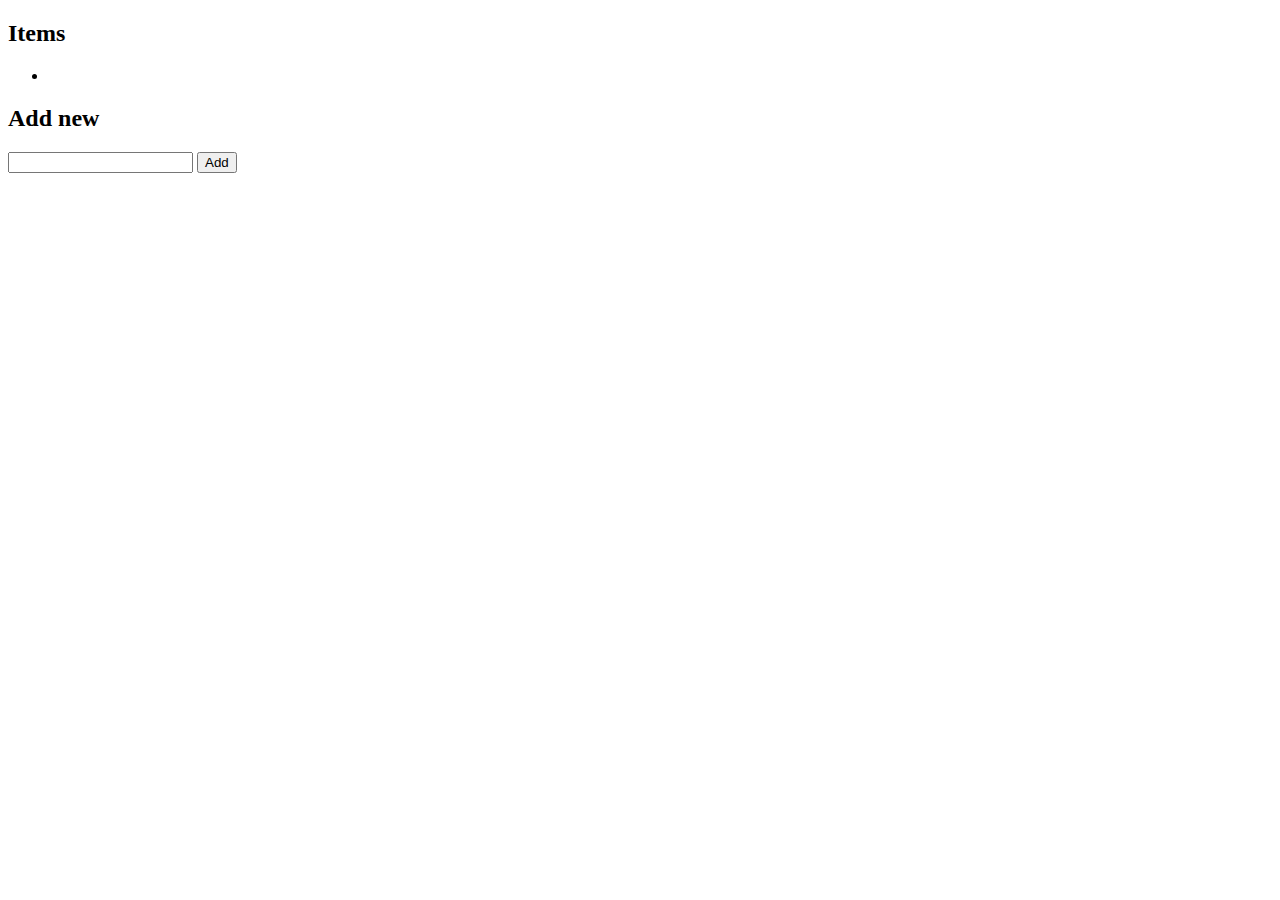
==== src/main/resources/templates/index.html @ ae45325d "setup" ====
<!DOCTYPE HTML>
<html xmlns="http://www.w3.org/1999/xhtml" xmlns:th="http://www.thymeleaf.org">
    <head>
        <meta charset="UTF-8" />
        <title>Title</title>
    </head>
    <body>

        <h2>Items</h2>

        <div>
            <ul>
                <li th:each="item : ${items}" th:text="${item.name}"></li>
            </ul>
        </div>


        <h2>Add new</h2>

        <form method="POST" th:action="@{/">
            <input type="text" name="name"/>
            <input type="submit" value="Add"/>
        </form>

    </body>

</html>
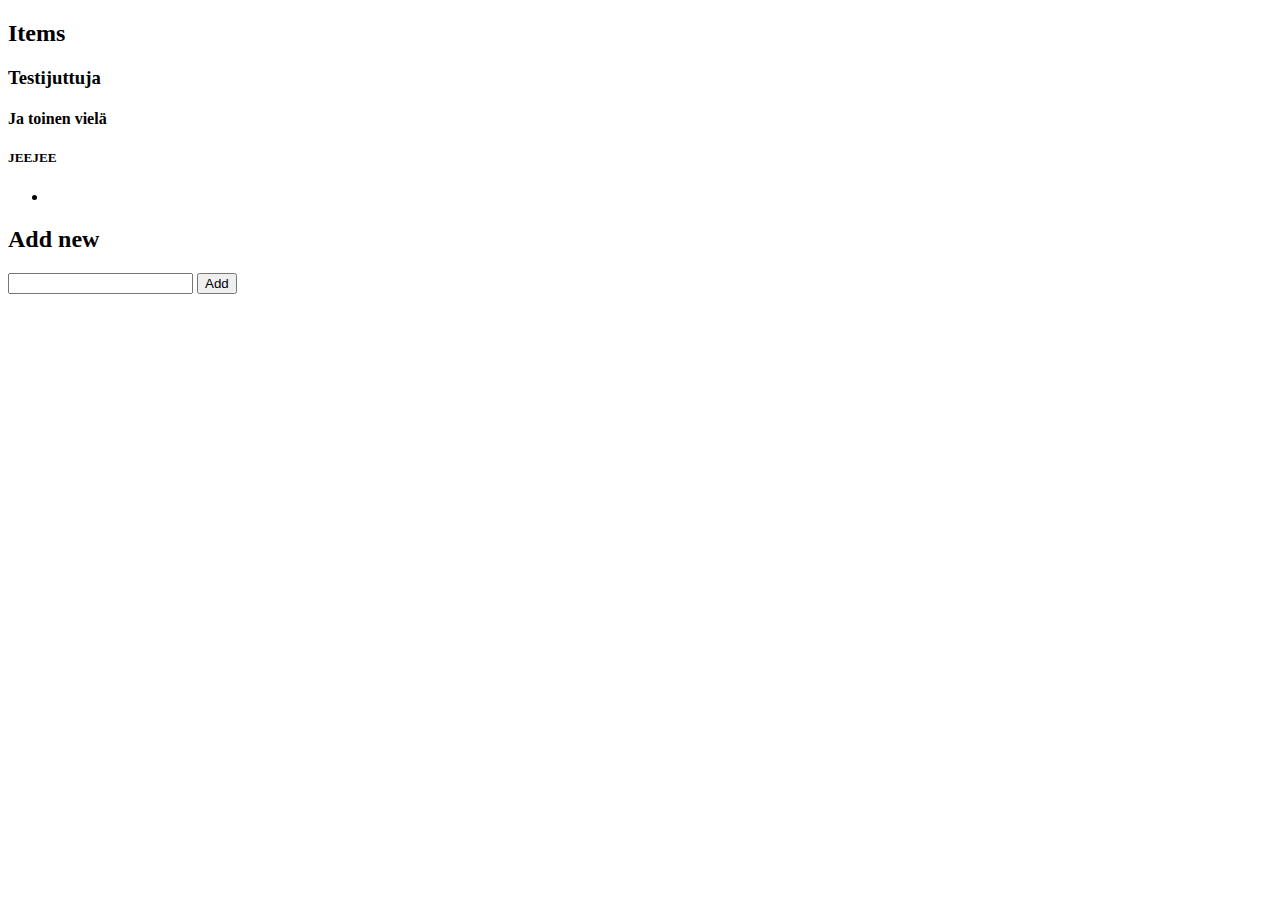
==== commit 72f9472f: "testi" ====
--- a/src/main/resources/templates/index.html
+++ b/src/main/resources/templates/index.html
@@ -7,21 +7,20 @@
     <body>
 
         <h2>Items</h2>
-
+        <h3>Testijuttuja</h3>
+        <h4>Ja toinen vielä</h4>
+        <h5>JEEJEE</h5>
         <div>
             <ul>
                 <li th:each="item : ${items}" th:text="${item.name}"></li>
             </ul>
         </div>
 
-
         <h2>Add new</h2>
 
-        <form method="POST" th:action="@{/">
+        <form method="POST" th:action="@{/}">
             <input type="text" name="name"/>
             <input type="submit" value="Add"/>
         </form>
-
     </body>
-
 </html>
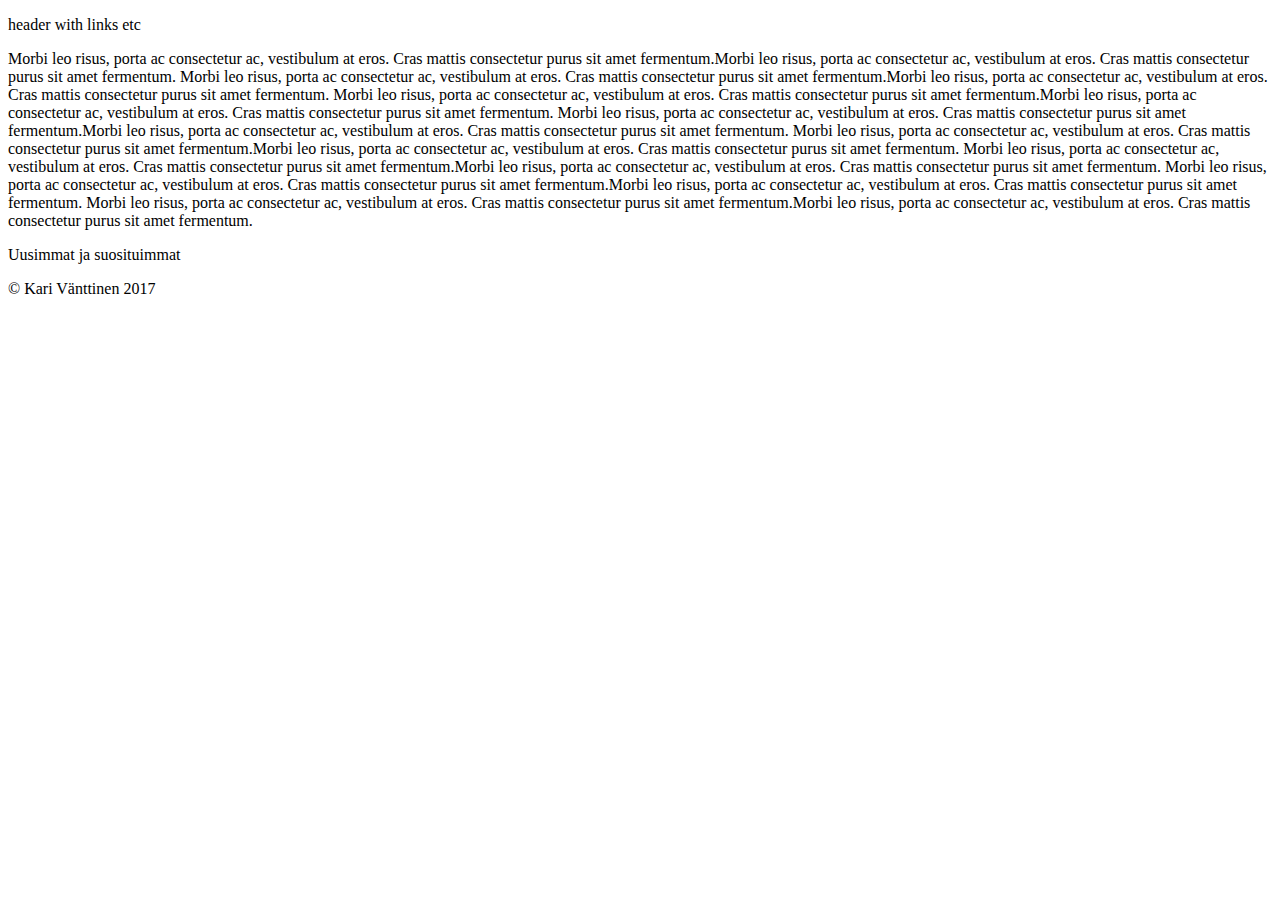
==== commit 5f7f708e: "uutisen lisäyksen template ja controllerin tynkä" ====
--- a/src/main/resources/templates/index.html
+++ b/src/main/resources/templates/index.html
@@ -2,25 +2,42 @@
 <html xmlns="http://www.w3.org/1999/xhtml" xmlns:th="http://www.thymeleaf.org">
     <head>
         <meta charset="UTF-8" />
-        <title>Title</title>
+        <title>Malmin Sanomat</title>
+        <link rel="stylesheet" href="https://maxcdn.bootstrapcdn.com/bootstrap/4.0.0-beta.2/css/bootstrap.min.css" integrity="sha384-PsH8R72JQ3SOdhVi3uxftmaW6Vc51MKb0q5P2rRUpPvrszuE4W1povHYgTpBfshb" crossorigin="anonymous">
     </head>
-    <body>
+    <div class="container">
+        <header th:replace="fragments/header :: header">
+            <p>header with links etc</p>
+        </header>
+        
 
-        <h2>Items</h2>
-        <h3>Testijuttuja</h3>
-        <h4>Ja toinen vielä</h4>
-        <h5>JEEJEE</h5>
-        <div>
-            <ul>
-                <li th:each="item : ${items}" th:text="${item.name}"></li>
-            </ul>
-        </div>
+      <main role="main">
 
-        <h2>Add new</h2>
 
-        <form method="POST" th:action="@{/}">
-            <input type="text" name="name"/>
-            <input type="submit" value="Add"/>
-        </form>
-    </body>
+
+          <div class="row">
+              <div class="col-8">
+                  <p class="lead">
+                  Morbi leo risus, porta ac consectetur ac, vestibulum at eros. Cras mattis consectetur purus sit amet fermentum.Morbi leo risus, porta ac consectetur ac, vestibulum at eros. Cras mattis consectetur purus sit amet fermentum.
+                  Morbi leo risus, porta ac consectetur ac, vestibulum at eros. Cras mattis consectetur purus sit amet fermentum.Morbi leo risus, porta ac consectetur ac, vestibulum at eros. Cras mattis consectetur purus sit amet fermentum.
+                  Morbi leo risus, porta ac consectetur ac, vestibulum at eros. Cras mattis consectetur purus sit amet fermentum.Morbi leo risus, porta ac consectetur ac, vestibulum at eros. Cras mattis consectetur purus sit amet fermentum.
+                  Morbi leo risus, porta ac consectetur ac, vestibulum at eros. Cras mattis consectetur purus sit amet fermentum.Morbi leo risus, porta ac consectetur ac, vestibulum at eros. Cras mattis consectetur purus sit amet fermentum.
+                  Morbi leo risus, porta ac consectetur ac, vestibulum at eros. Cras mattis consectetur purus sit amet fermentum.Morbi leo risus, porta ac consectetur ac, vestibulum at eros. Cras mattis consectetur purus sit amet fermentum.
+                  Morbi leo risus, porta ac consectetur ac, vestibulum at eros. Cras mattis consectetur purus sit amet fermentum.Morbi leo risus, porta ac consectetur ac, vestibulum at eros. Cras mattis consectetur purus sit amet fermentum.
+                  Morbi leo risus, porta ac consectetur ac, vestibulum at eros. Cras mattis consectetur purus sit amet fermentum.Morbi leo risus, porta ac consectetur ac, vestibulum at eros. Cras mattis consectetur purus sit amet fermentum.
+                  Morbi leo risus, porta ac consectetur ac, vestibulum at eros. Cras mattis consectetur purus sit amet fermentum.Morbi leo risus, porta ac consectetur ac, vestibulum at eros. Cras mattis consectetur purus sit amet fermentum.
+                  </p>
+              </div>
+              <div th:replace="fragments/oikea_valikko :: oikea_valikko">
+                  <p>Uusimmat ja suosituimmat</p>
+              </div>
+          </div>
+
+      </main>
+
+      <footer class="footer">
+        <p>&copy; Kari Vänttinen 2017</p>
+      </footer>
+
+    </div> <!-- /container -->
 </html>
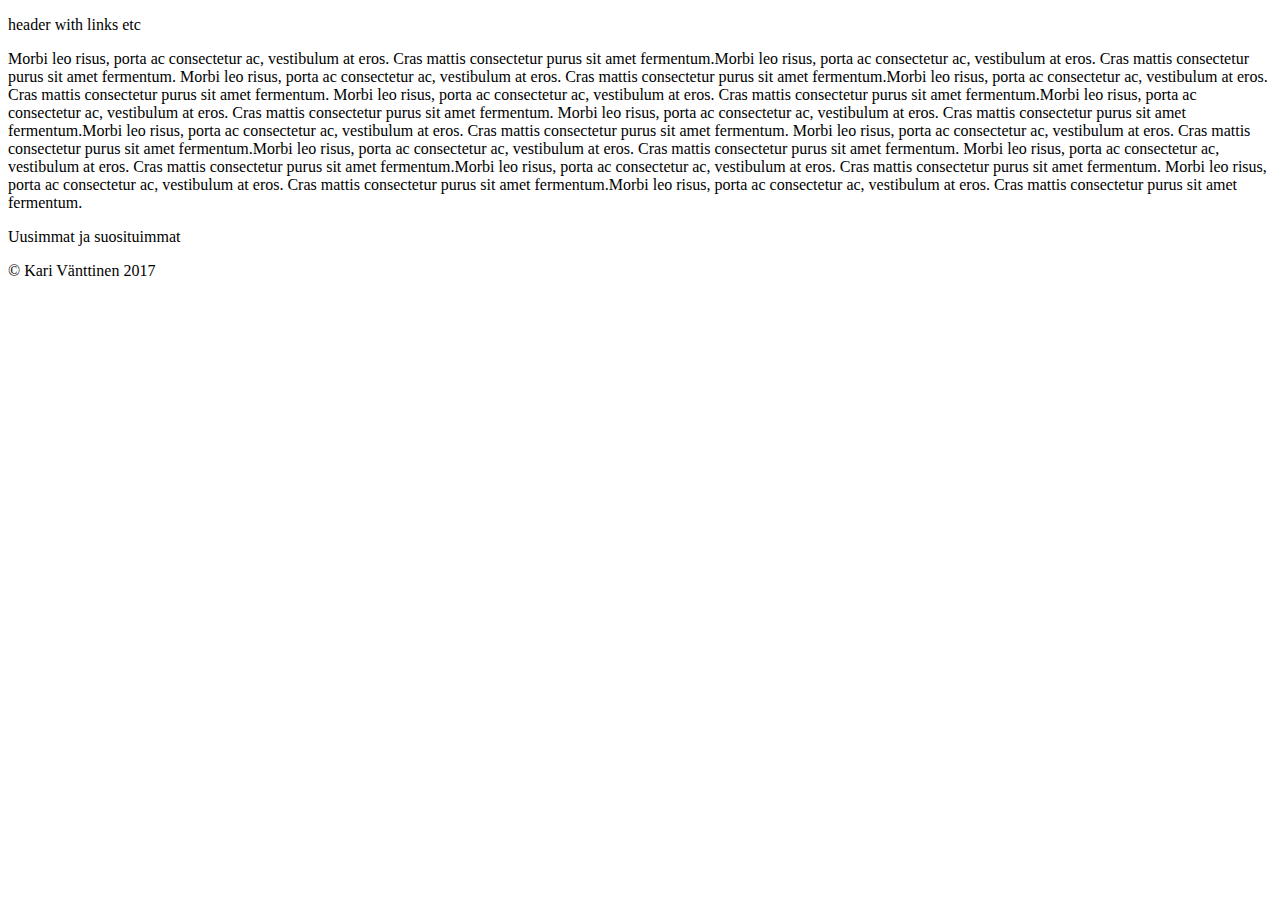
==== commit db040026: "uutisen lisäyksen template ja controllerin tynkä" ====
--- a/src/main/resources/templates/index.html
+++ b/src/main/resources/templates/index.html
@@ -25,7 +25,6 @@
                   Morbi leo risus, porta ac consectetur ac, vestibulum at eros. Cras mattis consectetur purus sit amet fermentum.Morbi leo risus, porta ac consectetur ac, vestibulum at eros. Cras mattis consectetur purus sit amet fermentum.
                   Morbi leo risus, porta ac consectetur ac, vestibulum at eros. Cras mattis consectetur purus sit amet fermentum.Morbi leo risus, porta ac consectetur ac, vestibulum at eros. Cras mattis consectetur purus sit amet fermentum.
                   Morbi leo risus, porta ac consectetur ac, vestibulum at eros. Cras mattis consectetur purus sit amet fermentum.Morbi leo risus, porta ac consectetur ac, vestibulum at eros. Cras mattis consectetur purus sit amet fermentum.
-                  Morbi leo risus, porta ac consectetur ac, vestibulum at eros. Cras mattis consectetur purus sit amet fermentum.Morbi leo risus, porta ac consectetur ac, vestibulum at eros. Cras mattis consectetur purus sit amet fermentum.
                   </p>
               </div>
               <div th:replace="fragments/oikea_valikko :: oikea_valikko">
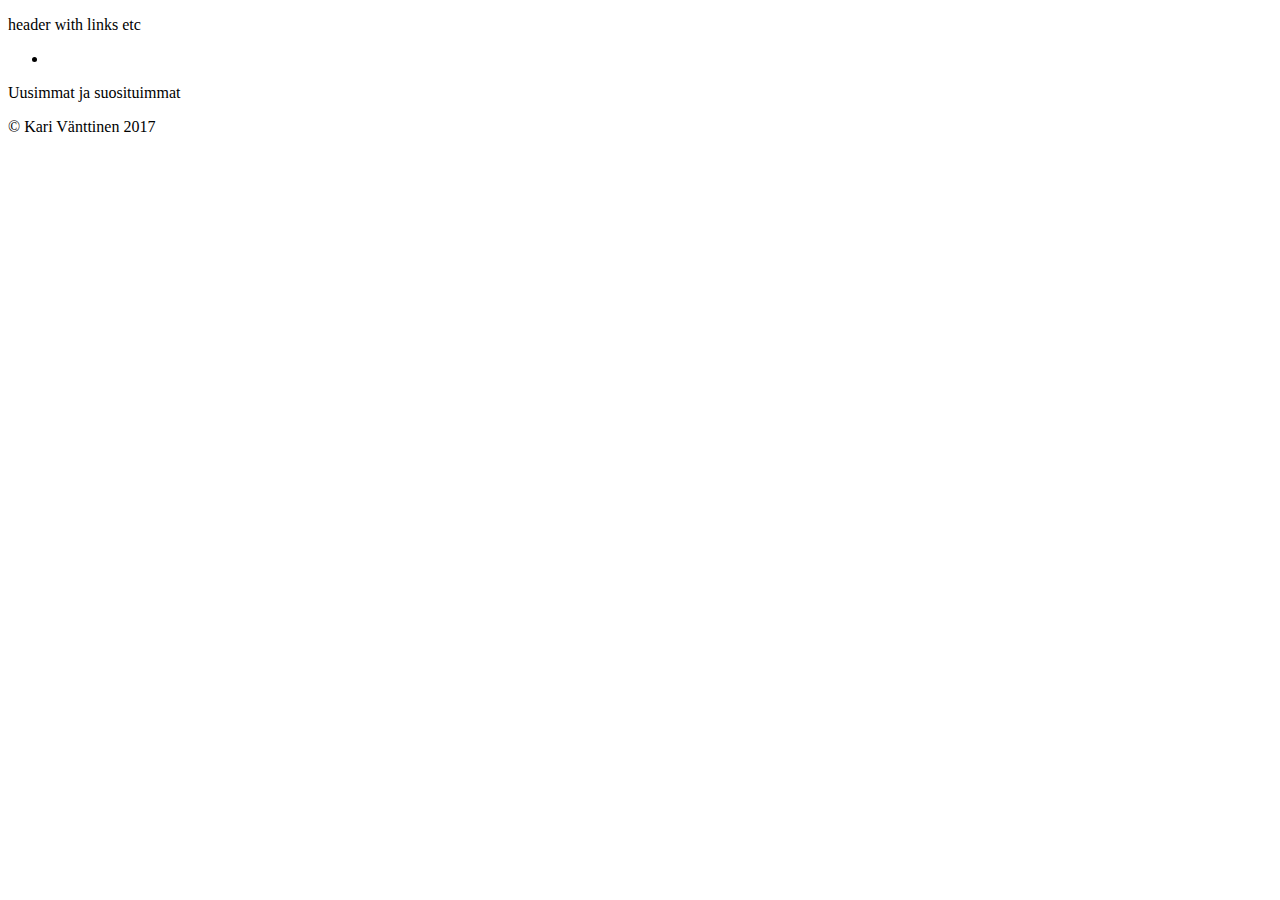
==== commit b88b770f: "etusivun aloittelua, uusimmat ja suosituimmat implementoitu" ====
--- a/src/main/resources/templates/index.html
+++ b/src/main/resources/templates/index.html
@@ -17,15 +17,13 @@
 
           <div class="row">
               <div class="col-8">
-                  <p class="lead">
-                  Morbi leo risus, porta ac consectetur ac, vestibulum at eros. Cras mattis consectetur purus sit amet fermentum.Morbi leo risus, porta ac consectetur ac, vestibulum at eros. Cras mattis consectetur purus sit amet fermentum.
-                  Morbi leo risus, porta ac consectetur ac, vestibulum at eros. Cras mattis consectetur purus sit amet fermentum.Morbi leo risus, porta ac consectetur ac, vestibulum at eros. Cras mattis consectetur purus sit amet fermentum.
-                  Morbi leo risus, porta ac consectetur ac, vestibulum at eros. Cras mattis consectetur purus sit amet fermentum.Morbi leo risus, porta ac consectetur ac, vestibulum at eros. Cras mattis consectetur purus sit amet fermentum.
-                  Morbi leo risus, porta ac consectetur ac, vestibulum at eros. Cras mattis consectetur purus sit amet fermentum.Morbi leo risus, porta ac consectetur ac, vestibulum at eros. Cras mattis consectetur purus sit amet fermentum.
-                  Morbi leo risus, porta ac consectetur ac, vestibulum at eros. Cras mattis consectetur purus sit amet fermentum.Morbi leo risus, porta ac consectetur ac, vestibulum at eros. Cras mattis consectetur purus sit amet fermentum.
-                  Morbi leo risus, porta ac consectetur ac, vestibulum at eros. Cras mattis consectetur purus sit amet fermentum.Morbi leo risus, porta ac consectetur ac, vestibulum at eros. Cras mattis consectetur purus sit amet fermentum.
-                  Morbi leo risus, porta ac consectetur ac, vestibulum at eros. Cras mattis consectetur purus sit amet fermentum.Morbi leo risus, porta ac consectetur ac, vestibulum at eros. Cras mattis consectetur purus sit amet fermentum.
-                  </p>
+                  <ul th:each="uutinen : ${uutiset}">
+                      <li>
+                          <p th:text="${uutinen.id}"></p>
+                          <p th:text="${uutinen.otsikko}"></p>
+                          <p th:text="${uutinen.ingressi}"></p>
+                      </li>
+                  </ul>
               </div>
               <div th:replace="fragments/oikea_valikko :: oikea_valikko">
                   <p>Uusimmat ja suosituimmat</p>
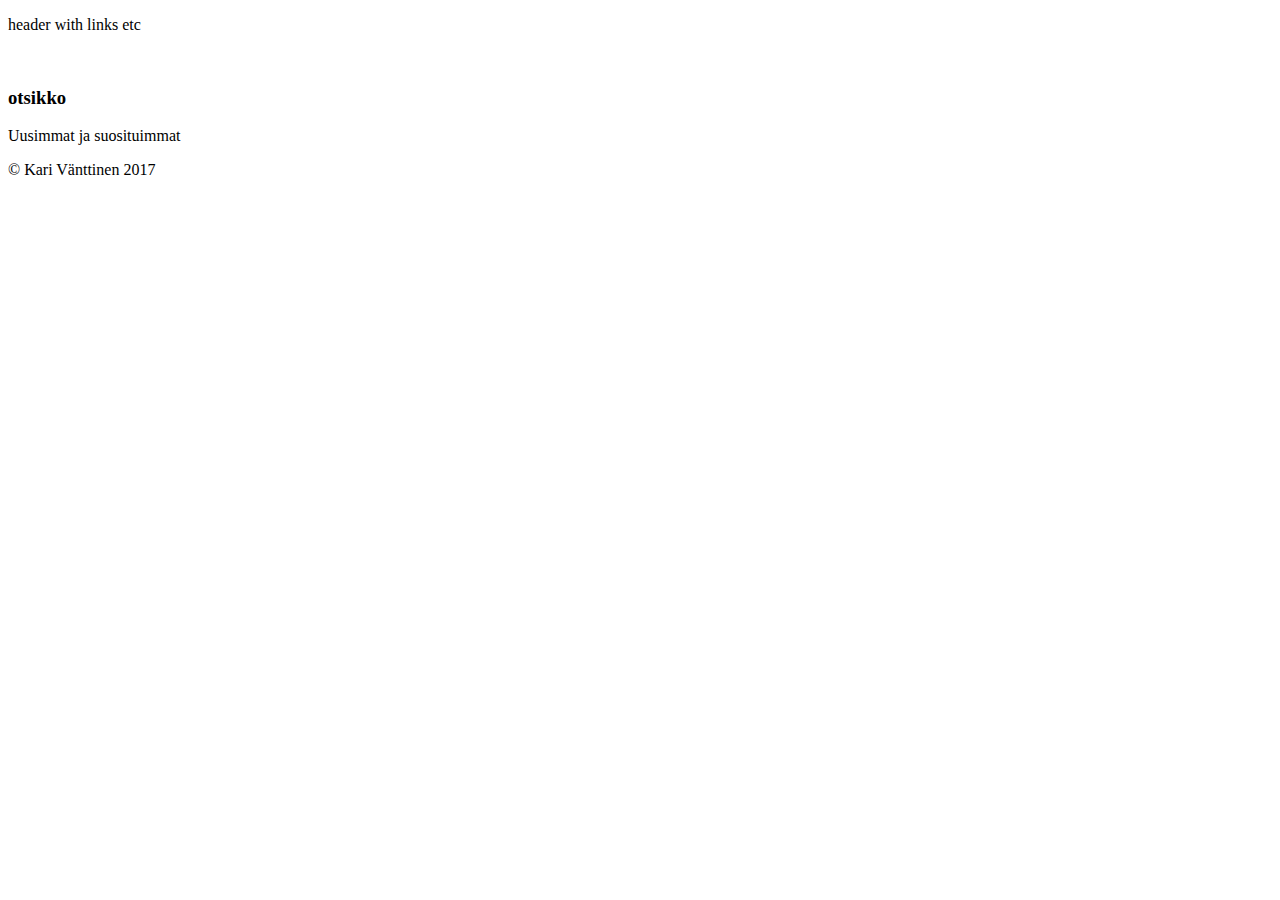
==== commit ca07d837: "etusivun viimeisely, kategorioiden virittely" ====
--- a/src/main/resources/templates/index.html
+++ b/src/main/resources/templates/index.html
@@ -1,40 +1,43 @@
 <!DOCTYPE HTML>
 <html xmlns="http://www.w3.org/1999/xhtml" xmlns:th="http://www.thymeleaf.org">
-    <head>
-        <meta charset="UTF-8" />
-        <title>Malmin Sanomat</title>
-        <link rel="stylesheet" href="https://maxcdn.bootstrapcdn.com/bootstrap/4.0.0-beta.2/css/bootstrap.min.css" integrity="sha384-PsH8R72JQ3SOdhVi3uxftmaW6Vc51MKb0q5P2rRUpPvrszuE4W1povHYgTpBfshb" crossorigin="anonymous">
+    <head th:replace="fragments/head :: head">
+
+
     </head>
     <div class="container">
         <header th:replace="fragments/header :: header">
             <p>header with links etc</p>
         </header>
-        
 
-      <main role="main">
+
+        <main role="main">
 
 
 
-          <div class="row">
-              <div class="col-8">
-                  <ul th:each="uutinen : ${uutiset}">
-                      <li>
-                          <p th:text="${uutinen.id}"></p>
-                          <p th:text="${uutinen.otsikko}"></p>
-                          <p th:text="${uutinen.ingressi}"></p>
-                      </li>
-                  </ul>
-              </div>
-              <div th:replace="fragments/oikea_valikko :: oikea_valikko">
-                  <p>Uusimmat ja suosituimmat</p>
-              </div>
-          </div>
+            <div class="row">
+                <div class="col-8">
+                    <div class="container">
+                        <a class="kuva" th:each="uutinen : ${uutiset}" th:href="@{${'/uutinen/' + uutinen.id}}">
+                            <div class="card">
+                                <img th:src="@{${'/kuvapankki/' + uutinen.kuvaId}}" class="card-img-top uutiskuva"/>
+                                <div class="card-block">
+                                    <h3 th:text="${uutinen.otsikko}">otsikko</h3>
+                                    <p class="card-text lead" th:text="${uutinen.ingressi}"></p>
+                                </div>
+                            </div>
+                        </a>
+                    </div>
+                </div>
+                <div th:replace="fragments/oikea_valikko :: oikea_valikko">
+                    <p>Uusimmat ja suosituimmat</p>
+                </div>
+            </div>
 
-      </main>
+        </main>
 
-      <footer class="footer">
-        <p>&copy; Kari Vänttinen 2017</p>
-      </footer>
+        <footer class="footer">
+            <p>&copy; Kari Vänttinen 2017</p>
+        </footer>
 
     </div> <!-- /container -->
 </html>
